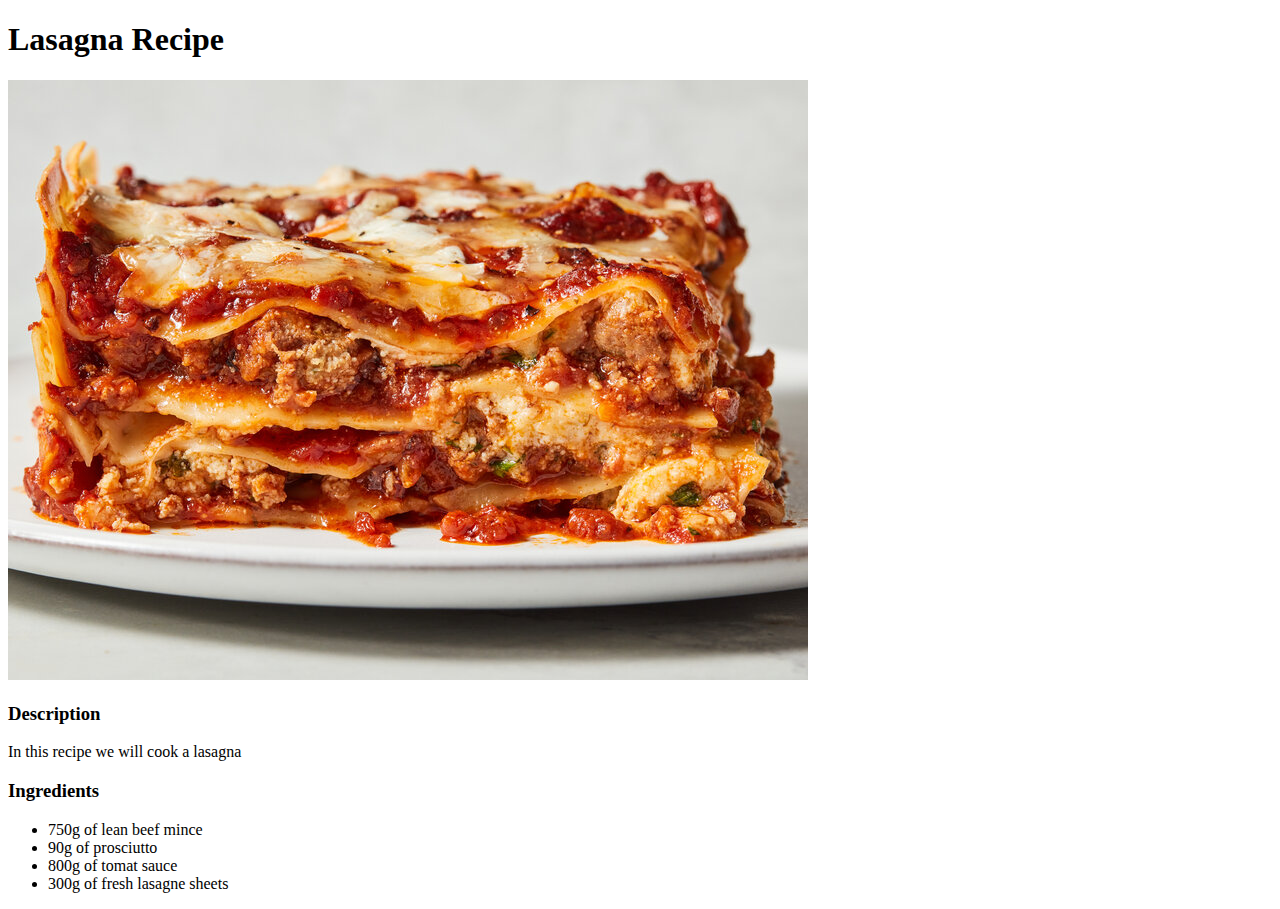
==== recipes/lasagna.html @ e6b477cc "Second attempt of uploading to GitHub my recipes website" ====
<!DOCTYPE html>
<html lang="en">
    <head>
        <meta charset="utf-8">
        <title>Lasagna Recipe</title>
    </head>
    <body>
        <h1>Lasagna Recipe</h1>
        <img src="./lasagne.jpg" alt="An image of a pizza">
        <h3>Description</h3>
        <p>In this recipe we will cook a lasagna</p>
        <h3>Ingredients</h3>
        <ul>
            <li>750g of lean beef mince</li>
            <li>90g of prosciutto</li>
            <li>800g of tomat sauce</li>
            <li>300g of fresh lasagne sheets</li>
        </ul>
    </body>
</html>
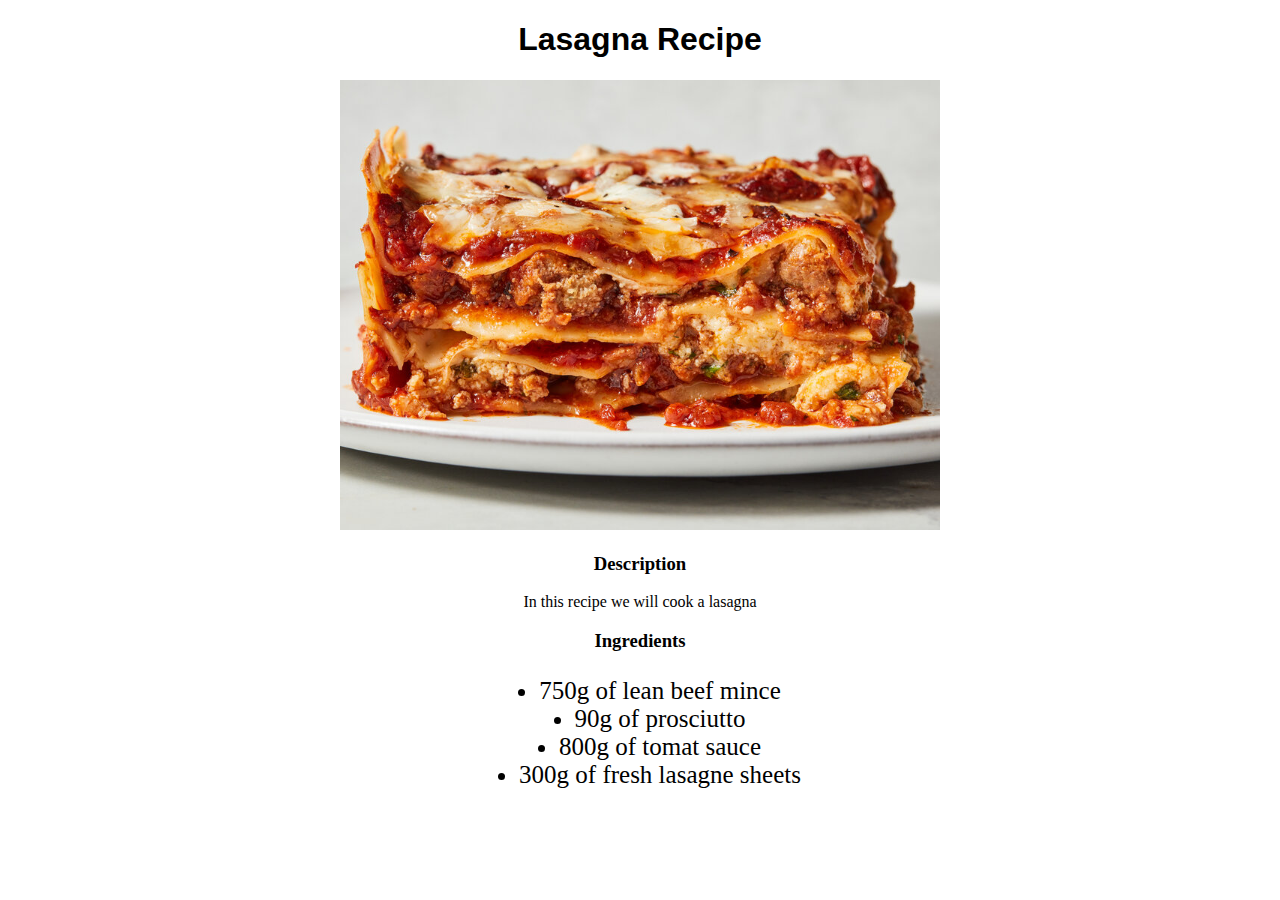
==== commit 33304268: "Giving styles to the odin recipes web" ====
--- a/recipes/lasagna.html
+++ b/recipes/lasagna.html
@@ -3,6 +3,7 @@
     <head>
         <meta charset="utf-8">
         <title>Lasagna Recipe</title>
+        <link rel="stylesheet" href="../styles.css">
     </head>
     <body>
         <h1>Lasagna Recipe</h1>
--- a/styles.css
+++ b/styles.css
@@ -0,0 +1,29 @@
+*{
+    text-align: center;
+}
+
+h1{
+    font-family: Verdana, Tahoma, sans-serif;
+}
+
+img{
+    width: 600px;
+    height: auto;
+}
+
+.title{
+    display: flex;
+    flex-direction: column;
+    align-items: center;
+    background-color: brown;
+    color: white;
+    border-radius: 20px;
+}
+
+ul{
+    display: flex;
+    flex-direction: column;
+    align-items: center;
+    font-size: 25px;
+
+}